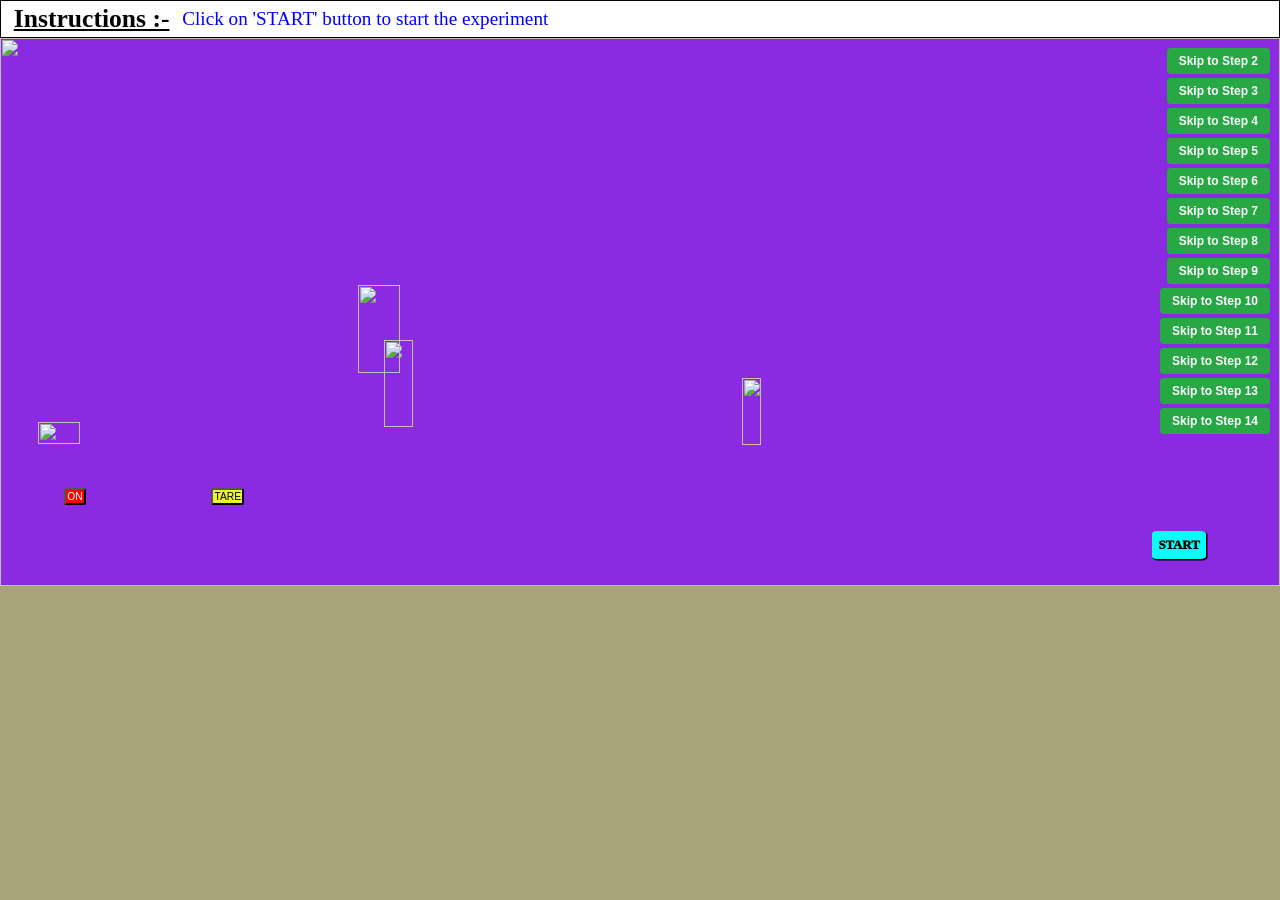
==== experiment/simulation/index.html @ f15d76d9 "Add files via upload" ====
<!DOCTYPE html>
<html lang="en">
<head>
    <meta charset="UTF-8">
    <meta name="viewport" content="width=device-width, initial-scale=1.0">
    <title>Quality Testing of Butter Oil (Ghee)</title>
    <link rel="stylesheet" href="css/style.css">
</head>
<body id="body">
  <main class="main">
    <div class="header" id="header">
          <h1 id="ins">Instructions :-</h1>
          <h1 id="text"> Click on 'START' button to start the experiment</h1>
        </div>
        
        
        <div class="footer">
            
          <div id="experiment">
            
            <!-- ------------------------------  BACKGROUNDS  ----------------------- -->
            
            <img id="workingtable" src="images/bg-image.png" alt="">
            

            







            


            









            
            
            





            <div id="stp1">
              <img id="machine" src="images/wheighing-machine.png" alt="">
              <img id="spatula" onclick="spatula1()" src="images/spatula.png" alt="">

              <img class="ghee-drop" id="ghee-drop1" src="images/ghee-drop.png" alt="">
              <img class="ghee-drop" id="ghee-drop2" src="images/ghee-drop.png" alt="">
              <img class="ghee-drop" id="ghee-drop3" src="images/ghee-drop.png" alt="">
              <button id="on" onclick="on1()">ON</button>
              <button id="tare" onclick="tare1()">TARE</button>
              <h3 id="reading">00.00</h3>

              <img id="flask-b" src="images/flask-B.png" alt="">
              <img id="flask-s" onclick="placeFlaskS()" src="images/flask-S.png" alt="">

              <img id="starch" src="images/ghee-bottle copy.png" alt="">
              <img id="cap" onclick="cap1()" src="images/bottle-cap.png" alt="">

            </div>

            <!-- STEP 2 -->
            <div id="stp2" style="visibility: hidden;">
                <img id="flask-s2" src="images/flask-with-sample.png" alt=""> <!-- Flask S with sample from Step 1 -->
                <img id="flask-b2" src="images/flask-B.png" alt=""> <!-- Flask B for Step 2 -->
                
                <img id="glycerol" src="images/glycerol.png" alt="">
                <img id="glycerol-cap" onclick="openGlycerolCap()" src="images/glycerol-cap copy.png" alt="">
                
                <img id="naoh" src="images/naoh-bottle.png" alt="">
                <img id="naoh-cap" onclick="openNaOHCap()" src="images/naoh-cap.png" alt="">
                
                <img id="pipette2" onclick="handlePipetteClick()" src="images/empty-glycerol-pipette.png" alt="">
                <img id="naoh-pipette" onclick="handleNaOHPipetteClick()" src="images/naoh-pipette.png" alt="">

                
                <img class="drop" id="drop-glycerol" src="images/glycerol-new-drop.png" alt="">
                <img class="drop" id="drop-naoh" src="images/drop-light-blue.png" alt="">
            </div>

            <!-- STEP 3 -->
            <div id="stp3" style="visibility: hidden;">
                <img id="flask-s3" onclick="handleFlaskS3Click()" src="images/flask-with-sample.png" alt="">
                <img id="flask-b3" onclick="handleFlaskB3Click()" src="images/flask-b-sample.png" alt="">
                
                <img id="funnel-stand" src="images/funnel-stand.png" alt="">
                <img id="burner" onclick="handleBurnerClick()" src="images/burner-new.png" alt="">
                <img id="stirrer" onclick="handleStirrerClick()" src="images/stirrer.png" alt="">
            </div>

            <!-- STEP 4 -->
            <div id="stp4" style="visibility: hidden;">
                <img id="flask-s4" src="images/flask-saponifiedclear.png" alt="">
                <img id="flask-b4" src="images/flask-b-sample.png" alt="">
                
                <img id="distilled-water4" onclick="handleDistilledWaterClick()" src="images/distilled water (2).png" alt="">
                <img id="measuring-cylinder4" onclick="handleCylinderClick()" src="images/measuring cylinder.png" alt="">
                
                <!-- Drops for Step 4 -->
                <img class="drop-step4" id="drop-distilled-cylinder-1" src="images/drop-light-blue.png" alt="">
                <img class="drop-step4" id="drop-cylinder-flask-s" src="images/drop-light-blue.png" alt="">
                <img class="drop-step4" id="drop-distilled-cylinder-2" src="images/drop-light-blue.png" alt="">
                <img class="drop-step4" id="drop-cylinder-flask-b" src="images/drop-light-blue.png" alt="">
            </div>

            <!-- STEP 5 -->
            <div id="stp5" style="visibility: hidden;">
                <img id="flask-s5" src="images/flasks-after-93ml.png" alt="">
                <img id="flask-b5" src="images/flaskb-after-93ml.png" alt="">
                
                <img id="h2so4-bottle" src="images/h2so4.png" alt="">
                <img id="h2so4-cork" onclick="handleCorkClick()" src="images/h2so4-cork.png" alt="">
                
                <img id="h2so4-pipette" onclick="handleH2SO4PipetteClick()" src="images/h2so4-pipette.png" alt="">
                
                <!-- Drops for Step 5 -->
                <img class="drop-step5" id="drop-h2so4-flask-s" src="images/drop-light-blue.png" alt="">
                <img class="drop-step5" id="drop-h2so4-flask-b" src="images/drop-light-blue.png" alt="">
            </div>

            <!-- STEP 6 -->
            <div id="stp6" style="visibility: hidden;">
                <img id="distillation-apparatus" src="images/distillation-apparatus.png" alt="">
                <img id="burner6" onclick="handleBurnerPlacement()" src="images/burner-new.png" alt="">
            </div>

            <!-- STEP 7 -->
            <div id="stp7" style="visibility: hidden;">
                <img id="distillation-apparatus7" src="images/distillation-apparatus-step7.png" alt="">
                <img id="funnel7" onclick="handleFunnelClick()" src="images/funnel.png" alt="">
                <img id="empty-flask7" onclick="handleFlaskClick()" src="images/empty-110ml-flask.png" alt="">
                <img id="distillate-flask7" src="images/distillate-110ml.png" alt="">
                <img id="burner7" onclick="handleBurner7Click()" src="images/burner-new.png" alt="">
                
                <!-- Drops for Step 7 distillation -->
                <img class="drop-step7" id="drop-distillation" src="images/drop-light-blue.png" alt="">
            </div>

            <!-- STEP 8 -->
            <div id="stp8" style="visibility: hidden;">
                <img id="distillation-apparatus8" src="images/distillation-apparatus-step8.png" alt="">
                <img id="funnel8" onclick="handleFunnel8Click()" src="images/funnel.png" alt="">
                <img id="empty-flask8" onclick="handleFlask8Click()" src="images/empty-110ml-flask.png" alt="">
                <img id="distillate-flask8" src="images/distillate-110ml.png" alt="">
                <img id="burner8" onclick="handleBurner8Click()" src="images/burner-new.png" alt="">
                
                <!-- Drops for Step 8 distillation -->
                <img class="drop-step8" id="drop-distillation8" src="images/drop-light-blue.png" alt="">
            </div>

            <!-- STEP 9 -->
            <div id="stp9" style="visibility: hidden;">
                <!-- Flask S Filtration -->
                <img id="beaker-s9" src="images/beaker2.png" alt="">
                <img id="beaker-s-filtered9" src="images/after-filteration.png" alt="">
                <img id="funnel-s9" onclick="handleFunnelS9Click()" src="images/funnel copy.png" alt="">
                <img id="filter-paper-s9" onclick="handleFilterPaperS9Click()" src="images/filter-paper-step9.png" alt="">
                <img id="distillate-s9" onclick="handleDistillateS9Click()" src="images/distillate-110ml.png" alt="">
                
                <!-- Flask B Filtration -->
                <img id="beaker-b9" src="images/beaker2.png" alt="">
                <img id="beaker-b-filtered9" src="images/after-filteration.png" alt="">
                <img id="funnel-b9" onclick="handleFunnelB9Click()" src="images/funnel copy.png" alt="">
                <img id="filter-paper-b9" onclick="handleFilterPaperB9Click()" src="images/filter-paper-step9.png" alt="">
                <img id="distillate-b9" onclick="handleDistillateB9Click()" src="images/distillate-110ml.png" alt="">
                
                <!-- Drops for filtration -->
                <img class="drop-step9" id="drop-filtration-s" src="images/drop-light-blue.png" alt="">
                <img class="drop-step9" id="drop-filtration-b" src="images/drop-light-blue.png" alt="">
            </div>

            <!-- STEP 10 -->
            <div id="stp10" style="visibility: hidden;">
                <!-- Burette with NaOH -->
                <img id="burette-filled10" src="images/burette-naoh.png" alt="">
                <!-- Burette Solutions Sequence -->
                <img id="burette-sol-1" src="images/burette-naoh-solution1.png" alt="">
                <img id="burette-sol-2" src="images/burette-naoh-solution2.png" alt="">
                <img id="burette-sol-3" src="images/burette-naoh-solution3.png" alt="">
                
                <img id="burette-knob10" onclick="handleBuretteKnobClick()" src="images/Burette-nob.png" alt="">
                
                <!-- Filtrate Flask and Titrated Flask -->
                <img id="filtrate-flask10" onclick="handleFiltrateFlaskClick()" src="images/after-filteration.png" alt="">
                <img id="titrated-flask10" onclick="handleTitratedFlaskClick()" src="images/titrated.png" alt="">
                
                <!-- Phenolphthalein Bottle and Cap -->
                <img id="phenol-bottle10" src="images/phenolphthelein-bottle.png" alt="">
                <img id="phenol-cap10" onclick="handlePhenolCapClick()" src="images/phenolphthelein-cap.png" alt="">
                
                <!-- Drops for titration -->
                <img class="drop-step10" id="drop-titration" src="images/drop-light-blue.png" alt="">
            </div>

            <!-- STEP 11 -->
            <div id="stp11" style="visibility: hidden;">
                <!-- Burette with NaOH -->
                <img id="burette-filled11" src="images/burette-naoh.png" alt="">
                <!-- Burette Solutions Sequence -->
                <img id="burette-sol-1-11" src="images/burette-naoh-solution1.png" alt="">
                <img id="burette-sol-2-11" src="images/burette-naoh-solution2.png" alt="">
                <img id="burette-sol-3-11" src="images/burette-naoh-solution3.png" alt="">
                
                <img id="burette-knob11" onclick="handleBuretteKnob11Click()" src="images/Burette-nob.png" alt="">
                
                <!-- Filtrate Flask (Flask B) and Titrated Flask -->
                <img id="filtrate-flask11" onclick="handleFiltrateFlask11Click()" src="images/after-filteration.png" alt="">
                <img id="titrated-flask11" onclick="handleTitratedFlask11Click()" src="images/titrated.png" alt="">
                
                <!-- Phenolphthalein Bottle and Cap -->
                <img id="phenol-bottle11" src="images/phenolphthelein-bottle.png" alt="">
                <img id="phenol-cap11" onclick="handlePhenolCap11Click()" src="images/phenolphthelein-cap.png" alt="">
                
                <!-- Drops for titration -->
                <img class="drop-step11" id="drop-titration-11" src="images/drop-light-blue.png" alt="">
            </div>


            <!-- STEP 12 -->
            <div id="stp12" style="visibility: hidden;">
                <!-- Ethanol Washing Setup -->
                <img id="ethanol-cylinder12" onclick="handleEthanolClick12()" src="images/ethanol-50ml.png" alt="">
                <img id="empty-cylinder12" src="images/measuring cylinder.png" alt="">
                <img id="residue-flask12" src="images/empty-110ml-flask.png" alt=""> <!-- Flask S residue -->
                <img id="filled-flask12" onclick="handleFilledFlask12Click()" src="images/filled-flask.png" alt=""> <!-- Flask S after washing -->
                
                <!-- Transfer to Beaker -->
                <img id="beaker12" src="images/beaker2.png" alt="">
                
                <!-- Burette with NaOH -->
                <img id="burette12" src="images/burette-naoh.png" alt="">
                <!-- Burette Solutions Sequence -->
                <img id="burette-sol-1-12" src="images/burette-naoh-solution1.png" alt="">
                <img id="burette-sol-2-12" src="images/burette-naoh-solution2.png" alt="">
                <img id="burette-sol-3-12" src="images/burette-naoh-solution3.png" alt="">
                
                <img id="burette-knob12" onclick="handleBuretteKnob12Click()" src="images/Burette-nob.png" alt="">
                
                <!-- Filtrate Flask -->
                <img id="filtrate-flask12" onclick="handleFiltrateFlask12Click()" src="images/conical-flask -50ml filled.png" alt="">
                <img id="titrated-flask12" src="images/conical-flask - titrated (2).png" alt=""> <!-- Pink endpoint -->
                
                <!-- Drops -->
             <img class="drop-step12" id="drop-titration-12" src="images/drop-light-blue.png" alt="">
                 
                <!-- Phenolphthalein Indicator -->
                <img id="phenol-bottle12" src="images/phenolphthelein-bottle.png" alt="">
                <img id="phenol-cap12" onclick="handlePhenolCap12Click()" src="images/phenolphthelein-cap.png" alt="">
            </div>

            <!-- STEP 13 -->
            <div id="stp13" style="visibility: hidden;">
                <!-- Ethanol Washing Setup -->
                <img id="ethanol-cylinder13" onclick="handleEthanolClick13()" src="images/ethanol-50ml.png" alt="">
                <img id="empty-cylinder13" src="images/measuring cylinder.png" alt="">
                <img id="residue-flask13" src="images/empty-110ml-flask.png" alt=""> <!-- Flask B residue -->
                <img id="filled-flask13" onclick="handleFilledFlask13Click()" src="images/filled-flask.png" alt=""> <!-- Flask B after washing -->
                
                <!-- Transfer to Beaker -->
                <img id="beaker13" src="images/beaker2.png" alt="">
                
                <!-- Burette with NaOH -->
                <img id="burette13" src="images/burette-naoh.png" alt="">
                <!-- Burette Solutions Sequence -->
                <img id="burette-sol-1-13" src="images/burette-naoh-solution1.png" alt="">
                <img id="burette-sol-2-13" src="images/burette-naoh-solution2.png" alt="">
                <img id="burette-sol-3-13" src="images/burette-naoh-solution3.png" alt="">
                
                <img id="burette-knob13" onclick="handleBuretteKnob13Click()" src="images/Burette-nob.png" alt="">
                
                <!-- Filtrate Flask -->
                <img id="filtrate-flask13" onclick="handleFiltrateFlask13Click()" src="images/conical-flask -50ml filled.png" alt="">
                <img id="titrated-flask13" src="images/conical-flask - titrated (2).png" alt=""> <!-- Pink endpoint -->
                
                <!-- Drops -->
                 <img class="drop-step13" id="drop-titration-13" src="images/drop-light-blue.png" alt="">

                <!-- Phenolphthalein Indicator (Step 13) -->
                <img id="phenol-bottle13" src="images/phenolphthelein-bottle.png" alt="">
                <img id="phenol-cap13" onclick="handlePhenolCap13Click()" src="images/phenolphthelein-cap.png" alt="">
            </div>



            <div id="expon">
              <h3 id="titletext">  Quality Testing <br> of <br> <i> Butter Oil (Ghee) </i> </h3>
            </div>
               
            <button id="start" onclick="start()" >START</button>
            <button id="skipToStep2" onclick="skipToStep2()" style="position: absolute; top: 10px; right: 10px; padding: 6px 12px; background-color: #28a745; color: white; border: none; border-radius: 4px; cursor: pointer; font-size: 12px; font-weight: bold; z-index: 1000;">Skip to Step 2</button>
            <button id="skipToStep3" onclick="skipToStep3()" style="position: absolute; top: 40px; right: 10px; padding: 6px 12px; background-color: #28a745; color: white; border: none; border-radius: 4px; cursor: pointer; font-size: 12px; font-weight: bold; z-index: 1000;">Skip to Step 3</button>
            <button id="skipToStep4" onclick="skipToStep4()" style="position: absolute; top: 70px; right: 10px; padding: 6px 12px; background-color: #28a745; color: white; border: none; border-radius: 4px; cursor: pointer; font-size: 12px; font-weight: bold; z-index: 1000;">Skip to Step 4</button>
            <button id="skipToStep5" onclick="skipToStep5()" style="position: absolute; top: 100px; right: 10px; padding: 6px 12px; background-color: #28a745; color: white; border: none; border-radius: 4px; cursor: pointer; font-size: 12px; font-weight: bold; z-index: 1000;">Skip to Step 5</button>
            <button id="skipToStep6" onclick="skipToStep6()" style="position: absolute; top: 130px; right: 10px; padding: 6px 12px; background-color: #28a745; color: white; border: none; border-radius: 4px; cursor: pointer; font-size: 12px; font-weight: bold; z-index: 1000;">Skip to Step 6</button>
            <button id="skipToStep7" onclick="skipToStep7()" style="position: absolute; top: 160px; right: 10px; padding: 6px 12px; background-color: #28a745; color: white; border: none; border-radius: 4px; cursor: pointer; font-size: 12px; font-weight: bold; z-index: 1000;">Skip to Step 7</button>
            <button id="skipToStep8" onclick="skipToStep8()" style="position: absolute; top: 190px; right: 10px; padding: 6px 12px; background-color: #28a745; color: white; border: none; border-radius: 4px; cursor: pointer; font-size: 12px; font-weight: bold; z-index: 1000;">Skip to Step 8</button>
            <button id="skipToStep9" onclick="skipToStep9()" style="position: absolute; top: 220px; right: 10px; padding: 6px 12px; background-color: #28a745; color: white; border: none; border-radius: 4px; cursor: pointer; font-size: 12px; font-weight: bold; z-index: 1000;">Skip to Step 9</button>
            <button id="skipToStep10" onclick="skipToStep10()" style="position: absolute; top: 250px; right: 10px; padding: 6px 12px; background-color: #28a745; color: white; border: none; border-radius: 4px; cursor: pointer; font-size: 12px; font-weight: bold; z-index: 1000;">Skip to Step 10</button>
            <button id="skipToStep11" onclick="skipToStep11()" style="position: absolute; top: 280px; right: 10px; padding: 6px 12px; background-color: #28a745; color: white; border: none; border-radius: 4px; cursor: pointer; font-size: 12px; font-weight: bold; z-index: 1000;">Skip to Step 11</button>
            <button id="skipToStep12" onclick="skipToStep12()" style="position: absolute; top: 310px; right: 10px; padding: 6px 12px; background-color: #28a745; color: white; border: none; border-radius: 4px; cursor: pointer; font-size: 12px; font-weight: bold; z-index: 1000;">Skip to Step 12</button>
            <button id="skipToStep13" onclick="skipToStep13()" style="position: absolute; top: 340px; right: 10px; padding: 6px 12px; background-color: #28a745; color: white; border: none; border-radius: 4px; cursor: pointer; font-size: 12px; font-weight: bold; z-index: 1000;">Skip to Step 13</button>
            <button id="skipToStep14" onclick="window.location.href='step14.html'" style="position: absolute; top: 370px; right: 10px; padding: 6px 12px; background-color: #28a745; color: white; border: none; border-radius: 4px; cursor: pointer; font-size: 12px; font-weight: bold; z-index: 1000;">Skip to Step 14</button>
            <button id="backToStep1" onclick="backToStep1()" style="position: absolute; top: 10px; right: 130px; padding: 6px 12px; background-color: #28a745; color: white; border: none; border-radius: 4px; cursor: pointer; font-size: 12px; font-weight: bold; z-index: 1000; display: none;">Back to Step 1</button>
          </div>
        </div>

        
    </main>
    <script src="script/project.js"></script>
    <script src="script/step1.js"></script>
    <script src="script/step2.js"></script>
    <script src="script/step3.js"></script>
    <script src="script/step4.js"></script>
    <script src="script/step5.js"></script>
    <script src="script/step6.js"></script>
    <script src="script/step7.js"></script>
    <script src="script/step8.js"></script>
    <script src="script/step9.js"></script>
    <script src="script/step10.js"></script>
    <script src="script/step11.js"></script>
    <script src="script/step12.js"></script>
    <script src="script/step13.js"></script>

</body>
</html>
---- experiment/simulation/css/style.css ----
/* Mobile devices (landscape only) */
@media only screen and (max-width: 480px) and (orientation: landscape) {
    /* styles here */


}


@font-face {
    font-family: digital;
    src:url('../fonts/digital-7-webfont.woff2') format('woff2'),
        url('../fonts/digital-7-webfont.woff') format('woff'),
        url("../fonts/digital-7.ttf") format('truetype');
  } 




*{
    margin: 0;
    padding: 0;
    box-sizing: border-box;
}
body{
    height: 100%;
    width: 100%;
    display: block;
    position: relative;
    background-color: rgb(170, 165, 121);
    overflow: hidden;
}

.main{
    height: 45.8vmax;
    width: 100vmax;
    background-color: red;
    position: relative;
}

.header{
    border: 1px solid black;
    background-color: #FFFFFF;
    height: 3vmax;
    width: 100vmax; 
    position: absolute;
    display: flex;
    justify-content:first baseline;
    align-items: center;
}

#ins{
    font-size: 2vw;
    text-align: center;
    font-weight: bold;
    text-decoration: underline;
    padding: 1%;
}

#text{
    font-size: 1.5vw;
    font-weight: 100;
    color: blue;
}

.footer{
    position: absolute;
    align-items: center;
    top: 3vmax;
    height: 42.8vmax;
    width: 100%;
    background-color: rgb(226, 239, 33);
}

#experiment{
    height: 100%;
    width: 100%;
    position: relative;
    background-color: blueviolet;
}

#start{
    position:absolute;
    border-radius: 10%;
    padding: 0.5%;
    font-size: 1vw;
    left: 90%;
    top: 90%;
    border: none;
    background-color: rgb(6, 255, 247);
    box-shadow: 1px 1px 0px 0.5px;
    font-weight: 1000;
    font-family: 'Times New Roman', Times, serif;
    animation: vibrate;
    animation-duration: 2s;
    animation-iteration-count: infinite;
}

#start:active{
    scale: 0.9;
    transition: all ease 0.2s;
}

/* ******************************************       Equipments   ************************************** */

#startinglab{
    position: absolute;
    height:100%;
    width: 100%;
    visibility: visible;    

}

#workingtable{
    height: 100%;
    width: 100%;
    position: absolute;
    visibility: visible;

}


/* ********************************************************************   all elements   ********************************************************************** */


#expon{
    position: absolute;
    height: 100%;
    width: 100%;
    background: linear-gradient(135deg, #667eea 0%, #764ba2 100%);
    transition: all;
    transition-duration: 1s;
    opacity: 0%;
    display: flex;
    flex-direction: column;
    justify-content: center;
    align-items: center;
}

#titletext{
    position: relative;
    font-size: 0.01vw;
    text-align: center;
    font-weight: 1000;
    transition: all;
    transition-duration: 2s;
    opacity: 0%;
    color: white;
    text-shadow: 2px 2px 4px rgba(0,0,0,0.5);
    padding: 20px;
    border-radius: 15px;
    background: rgba(255,255,255,0.1);
    backdrop-filter: blur(10px);
    border: 1px solid rgba(255,255,255,0.2);
    box-shadow: 0 8px 32px rgba(0,0,0,0.1);
}   

#mcylinder{
    position: absolute;
    height: 30%;
    width: 5%;
    bottom: 10%;
    left: 8%;
    transition: all;
    transition-duration: 1s;
}

#msolution{
    position: absolute;
    height: 0%;
    width: 2.78%;
    bottom: 11%;
    left: 9.1%;
    transition: all;
    transition-duration: 1s;
}

#ms{
    position: absolute;
    height: 31%;
    width: 0.3%;
    bottom: 14%;
    left: 10.7%;
    transition: all;
    visibility: hidden;
}


#distilled{
    position: absolute;
    height: 30%;
    width: 10%;
    top: 60%;
    left: 25%;
    transition: all;
    transition-duration: 1s;


}

#dwatersol{
    position: absolute;
    height: 21.8%;
    width: 6.5%;
    bottom: 10.2%;
    left: 28.5%;
    transition: all;
    transition-duration: 1s;
}

#sulphuric{
    position: absolute;
    height: 27%;
    width: 6.5%;
    top: 63%;
    left: 18%;
    transition: all;
    transition-duration: 1s;
}

#sulphuricsol{
    position: absolute;
    height: 17%;
    width: 6.3%;
    bottom: 10%;
    left: 18.1%;
    transition: all;
    transition-duration: 1s;
}

#sulcap{
    position: absolute;
    height: 15%;
    width: 7%;
    top: 57.2%;
    left: 17.7%;
    transition: all;
    transition-duration: 1s;
}

#pipette{
    position: absolute;
    height: 40%;
    width: 3.5%;
    top: 72%;
    left: 18.1%;
    rotate: -90deg;
    transition: all;
    transition-duration: 1s;

}

#pipettesol{
    position: absolute;
    height: 0%;
    width: 0.84%;
    bottom: 13%;
    left: 20.85%;
    transition: all;
    transition-duration: 1s;
}

#machine{
    position: absolute;
    height: 20%;
    width: 18%;
    top: 70%;
    left: 3%;
    transition: all;
    transition-duration: 1s;
}

#on{
    position: absolute;
    top: 82%;
    left: 5%;
    color: white;
    padding: 0.1%;
    background-color: red;
    border-radius: 10%;
    font-size: 0.8vw;
    transition: all;
    transition-duration: 1s;

}

#on:active{
    scale: 0.9;
}

#tare{
    position: absolute;
    top: 82%;
    left: 16.5%;
    color: rgb(0, 0, 0);
    padding: 0.1%;
    background-color: rgb(238, 245, 42);
    border-radius: 10%;
    font-size: 0.8vw;
    transition: all;
    transition-duration: 1s;

}

#tare:active{
    scale: 0.9;
}


#reading{
    position: absolute;
    top: 79.5%;
    right: 85.53%;
    font-family: digital;
    font-weight: 300;
    color: rgb(138, 234, 3);
    font-size: 2.3vw;
    transition: all;
    transition-duration: 1s;
    opacity: 0%;
    
}




#spatula{
    position: absolute;
    height: 20%;
    top: 83%;
    left: 15%;
    rotate: 30deg;
    transition: all;
    transition-duration: 1s;
}



.ghee-drop{
    position: absolute;
    height: 20%;
    width: 5%;
    top: 50%;
    left: 10%;
    opacity: 0%;
    visibility: hidden;
    transition: all;
    transition-duration: 0.9s;
}



#flask-b {
    position: absolute;
    height: 35%;
    width: 12;
    top: 62%;
    left: 70%;
    transition: all 1s;
}

#flask-s {
    position: absolute;
    height: 35%;
    width: 12%;
    top: 62%;
    left: 58%;
    transition: all 1s;
    cursor: pointer;
}

/* Hide porcelain dish in step 2 and beyond */
#stp2 #porcelaindish-empty,
#stp2 #porcelaindish-filled,
#stp3 #porcelaindish-empty,
#stp3 #porcelaindish-filled,
#stp4 #porcelaindish-empty,
#stp4 #porcelaindish-filled,
#stp5 #porcelaindish-empty,
#stp5 #porcelaindish-filled {
    visibility: hidden !important;
    display: none !important;
}

/* Audio control styles */
.audio-indicator {
    position: fixed;
    top: 10px;
    right: 10px;
    background: rgba(0,0,0,0.7);
    color: white;
    padding: 5px 10px;
    border-radius: 5px;
    font-size: 12px;
    z-index: 1000;
    display: none;
}

.audio-indicator.playing {
    display: block;
}

/* Audio Controller */
.audio-controller {
    position: fixed;
    top: 8px;
    right: 8px;
    display: flex;
    gap: 1px;
    z-index: 1000;
    background: rgba(0,0,0,0.8);
    padding: 2px;
    border-radius: 4px;
}

.audio-btn {
    width: 24px;
    height: 24px;
    border: none;
    background: #444;
    color: white;
    border-radius: 3px;
    cursor: pointer;
    font-size: 10px;
    display: flex;
    align-items: center;
    justify-content: center;
    transition: all 0.15s ease;
}

.audio-btn:hover {
    background: #666;
}

.audio-btn:active {
    transform: scale(0.9);
}

.audio-btn.playing {
    background: #28a745;
}


#starch{
    position: absolute;
    height: 40%;
    width: 15%;
    top: 55%;
    left: 30%;
    transition: all;
    transition-duration: 1s;
}

#cap{
    position: absolute;
    height: 40%;
    width: 18%;
    top: 45%;
    left: 28%;
    transition: all;
    transition-duration: 1s;
}

/* *****************************************************************   STEP 1   *********************************************** */

#stp1{
    position: absolute;
    height: 100%;
    width: 100%;
    overflow: hidden;


}

/* *******************************************************************   STEP 2   ************************************************* */

#stp2{
    position: absolute;
    height: 100%;
    width: 100%;
    overflow: hidden;
    visibility: hidden;
}

/* ******************************************************************   STEP 3   ******************************************************** */

#stp3{
    position: absolute;
    height: 100%;
    width: 100%;
    overflow: hidden;
    visibility: hidden;
}

#bnob{
    position: absolute;
    height: 7.8%;
    width: 0.65%;
    top: 54.5%;
    left: 14.43%;
    transition: all;
    transition-duration: 1s;
}

#eburette{
    position: absolute;
    height: 85%;
    left: 5%;
    top: 10%;
    transition: all;
    transition-duration: 1s;
}

#fburette{
    position: absolute;
    height: 85%;
    left: 5%;
    top: 10%;
    opacity: 0%;
    transition: all;
    transition-duration: 1s;
}

#bsol{
    position: absolute;
    width: 1.3%;
    left: 12.85%;
    bottom: 48.9%;
    height: 0%;
    transition: all;
    transition-duration: 2s;
}

#funnel{
    position: absolute;
    height: 15%;
    width: 5%;
    top: 80%;
    left: 60%;
    rotate: 65deg;
    transition: all;
    transition-duration: 1s;
}

#pb{
    position: absolute;
    height: 25%;
    top: 65%;
    left: 50%;
    transition: all;
    transition-duration: 1s;

}

#pc{
    position: absolute;
    height: 28.5%;
    top: 57.2%;
    left: 51.05%;
    transition: all;
    transition-duration: 1s;

}

#naohhalf{
    position: absolute;
    height: 35%;
    left: 80%;
    top: 55%;
    opacity: 0%;
    transition: all;
    transition-duration: 1s;
}

#naoh{
    position: absolute;
    height: 35%;
    left: 80%;
    top: 55%;
    transition: all;
    transition-duration: 1s;
}

#drop{
    position: absolute;
    height: 3%;
    top: 54%;
    left: 73.5%;
    transition: all;
    transition-duration: 0.5s;
    opacity: 0%;
}

#titration{
    position: absolute;
    height: 10%;
    width: 2.5%;
    top: 54%;
    left: 13%;
}

/* ************************************************************    STEP 4   ************************************************* */

#stp4{
    position: absolute;
    height: 100%;
    width: 100%;
    visibility: hidden;
    
}

#stp4sol{
    position: absolute;
    height: 100%;
    width: 100%;
    visibility: hidden;
}

#v500{
    position: absolute;
    height: 50%;
    width: 12%;
    top: 40%;
    left: 40%;
    transition: all;
    transition-duration: 1s;
}

#tfsol{
    position: absolute;
    right: 52%;
    width: 0.8%;
    top: 32.5%;
    height: 10%;
    rotate: 40deg;
    transition: all;
    transition-duration: 0.3s;
    opacity: 0%;
}

#fsol{
    position: absolute;
    left: 45.6%;
    width: 0.8%;
    top: 42%;
    height: 0%;
    transition: all;
    transition-duration: 1s;


}

#vsol500{
    position: absolute;
    opacity: 0%;
    width: 12%;
    bottom: 10%;
    left: 40%;
    height: 32%;
    transition: all;
    transition-duration: 1s;
}

#vsol50{
    position: absolute;
    bottom: 10%;
    height: 0%;
    left: 45.2%;
    transition: all;
    transition-duration: 1s;

}

#distilled2{
    position: absolute;
    height: 30%;
    width: 10%;
    top: 60%;
    left: 25%;
    transition: all;
    transition-duration: 1s;


}

#dwatersol2{
    position: absolute;
    height: 21.8%;
    width: 6.5%;
    bottom: 10.2%;
    left: 25.1%;
    transition: all;
    transition-duration: 1s;
}

#ms2{
    position: absolute;
    height: 0%;
    width: 0.3%;
    top: 35%;
    left: 45.6%;
    transition: all;
    transition-duration: 0.2s;
}

#fsol2{
    position: absolute;
    left: 45.6%;
    width: 0.8%;
    top: 41%;
    height: 0%;
    transition: all;
    transition-duration: 0.3s;


}


#funnel2{
    position: absolute;
    height: 15%;
    width: 5%;
    top: 80%;
    left: 60%;
    rotate: 65deg;
    transition: all;
    transition-duration: 1s;
}

/* ***********************************************************   STEP 5   **************************************************** */

#stp5{
    position: absolute;
    height: 100%;
    width: 100%;
    visibility: hidden;
}

#distilled3{
    position: absolute;
    height: 40%;
    width: 13%;
    top: 50%;
    left: 25%;
    transition: all;
    transition-duration: 1s;


}

#dwatersol3{
    position: absolute;
    height: 30.8%;
    width: 8.5%;
    bottom: 10.2%;
    left: 25.1%;
    transition: all;
    transition-duration: 1s;
}

#v100{
    position: absolute;
    height: 40%;
    width: 10%;
    bottom: 10%;
    left: 40%;
    transition: all;
    transition-duration: 1s;
}

#mcyl50{
    position: absolute;
    height: 40%;
    bottom: 12%;
    left: 58%;
    transition: all;
    transition-duration: 1s;

}

#msol50{
    position: absolute;
    height: 0;
    width: 3.5%;
    left: 59.4%;
    bottom: 13.4%;
    transition: all;
    transition-duration: 1s;
}

#vsol475{
    position: absolute;
    opacity: 0%;
    width: 12%;
    bottom: 10%;
    left: 70%;
    height: 24%;
    transition: all;
    transition-duration: 1s;
}

#funnel3{
    position: absolute;
    height: 15%;
    width: 5%;
    top: 80%;
    left: 60%;
    rotate: 65deg;
    transition: all;
    transition-duration: 1s;
}

#vsol25{
    position: absolute;
    bottom: 10%;
    height: 0%;
    left: 45%;
    transition: all;
    transition-duration: 1s;

}

#vsol100{
    position: absolute;
    opacity: 0%;
    width: 10%;
    bottom: 10%;
    left: 40%;
    height: 25.5%;
    transition: all;
    transition-duration: 1s;
}

/* ********************************************************    STEP 6   ******************************************************* */

#stp6{
    position: absolute;
    height: 100%;
    width: 100%;
    visibility: hidden;
}

/* Step 6 - Distillation Apparatus Setup */
/* Distillation apparatus - positioned on EXTREME RIGHT, VISIBLE from start */
#distillation-apparatus {
    position: absolute;
    height: 70%;
    width: 30%;
    top: 20%;
    left: 65%;        /* Extreme right position */
    opacity: 1;       /* Visible from start */
    transition: all 1.5s ease-in-out;
}

/* Burner - positioned in CENTER of table initially */
#burner6 {
    position: absolute;
    height: 20%;
    width: 12%;
    top: 75%;
    left: 44%;        /* Center position */
    cursor: pointer;
    transition: all 1s ease-in-out;
}

#burner6:hover {
    transform: scale(1.05);
    filter: brightness(1.1);
}

@keyframes dropFall {
    0% {
        transform: translateY(0);
    }
    100% {
        transform: translateY(250px);
    }
}

/* Drop fall animation with fade for Step 10 - fades as it reaches flask */
@keyframes dropFallFade {
    0% {
        transform: translateY(0);
        opacity: 1;
    }
    60% {
        opacity: 1;
    }
    100% {
        transform: translateY(100px);
        opacity: 0;
    }
}

/* ********************************************************    STEP 7   ******************************************************* */

#stp7{
    position: absolute;
    height: 100%;
    width: 100%;
    visibility: hidden;
}

/* Step 7 - Distillation Process */
#distillation-apparatus7 {
    position: absolute;
    height: 90%;
    width: 50%;
    top: 5%;
    left: 20%;
    transition: all 1s ease-in-out;
}

#funnel7 {
    position: absolute;
    height: 15%;
    width: 10%;
    top: 40%;
    left: 75%;
    cursor: pointer;
    transition: all 1s ease-in-out;
    z-index: 10;
}

#funnel7:hover {
    transform: scale(1.05);
    filter: brightness(1.1);
}

#empty-flask7 {
    position: absolute;
    height: 30%;
    width: 12%;
    top: 60%;
    left: 73%;
    cursor: default;
    transition: all 1s ease-in-out;
    z-index: 5;
}

#empty-flask7:hover {
    transform: scale(1.02);
}

#distillate-flask7 {
    position: absolute;
    height: 30%;
    width: 12%;
    top: 60%;
    left: 73%;
    opacity: 0;
    display: none;
    transition: opacity 0.3s ease-in-out;
    z-index: 6;
}

#burner7 {
    position: absolute;
    height: 22%;
    width: 12%;
    top: 70%;
    left: 5%;
    cursor: default;
    transition: all 1s ease-in-out;
}

#burner7:hover {
    transform: scale(1.05);
    filter: brightness(1.1);
}

/* Drop animation for Step 7 */
.drop-step7 {
    position: absolute;
    display: none;
    width: 1%;
    height: 2.5%;
    z-index: 100;
}

/* ********************************************************    STEP 8   ******************************************************* */

#stp8{
    position: absolute;
    height: 100%;
    width: 100%;
    visibility: hidden;
}

/* Step 8 - Distillation Process for Flask B */
#distillation-apparatus8 {
    position: absolute;
    height: 90%;
    width: 50%;
    top: 5%;
    left: 20%;
    transition: all 1s ease-in-out;
}

#funnel8 {
    position: absolute;
    height: 15%;
    width: 10%;
    top: 40%;
    left: 75%;
    cursor: pointer;
    transition: all 1s ease-in-out;
    z-index: 10;
}

#funnel8:hover {
    transform: scale(1.05);
    filter: brightness(1.1);
}

#empty-flask8 {
    position: absolute;
    height: 30%;
    width: 12%;
    top: 60%;
    left: 73%;
    cursor: default;
    transition: all 1s ease-in-out;
    z-index: 5;
}

#empty-flask8:hover {
    transform: scale(1.02);
}

#distillate-flask8 {
    position: absolute;
    height: 30%;
    width: 12%;
    top: 60%;
    left: 73%;
    opacity: 0;
    display: none;
    transition: opacity 0.3s ease-in-out;
    z-index: 6;
}

#burner8 {
    position: absolute;
    height: 22%;
    width: 12%;
    top: 70%;
    left: 5%;
    cursor: default;
    transition: all 1s ease-in-out;
}

#burner8:hover {
    transform: scale(1.05);
    filter: brightness(1.1);
}

/* Drop animation for Step 8 */
.drop-step8 {
    position: absolute;
    display: none;
    width: 1%;
    height: 2.5%;
    z-index: 100;
}

/* ********************************************************    STEP 9   ******************************************************* */

#stp9{
    position: absolute;
    height: 100%;
    width: 100%;
    visibility: hidden;
}

/* Step 9 - Filtration Process */
/* Flask S Filtration Elements */
#beaker-s9 {
    position: absolute;
    height: 35%;
    width: 15%;
    top: 50%;
    left: 40%;
    transition: all 1s ease-in-out;
    z-index: 5;
}

#beaker-s-filtered9 {
    position: absolute;
    height: 35%;
    width: 15%;
    top: 50%;
    left: 40%;
    opacity: 0;
    display: none;
    transition: opacity 0.3s ease-in-out;
    z-index: 6;
}

#funnel-s9 {
    position: absolute;
    height: 20%;
    width: 10%;
    top: 55%;
    left: 60%;
    cursor: pointer;
    transition: all 1s ease-in-out;
    z-index: 10;
}

#funnel-s9:hover {
    transform: scale(1.05);
    filter: brightness(1.1);
}

#filter-paper-s9 {
    position: absolute;
    height: 15%;
    width: 8%;
    top: 60%;
    left: 72%;
    cursor: default;
    transition: all 1s ease-in-out;
    z-index: 11;
}

#filter-paper-s9:hover {
    transform: scale(1.02);
}

#distillate-s9 {
    position: absolute;
    height: 30%;
    width: 12%;
    top: 55%;
    left: 20%;
    cursor: default;
    transition: all 1.5s ease-in-out;
    z-index: 12;
}

#distillate-s9:hover {
    transform: scale(1.02);
}

/* Flask B Filtration Elements */
#beaker-b9 {
    position: absolute;
    height: 35%;
    width: 15%;
    top: 50%;
    left: 40%;
    display: none;
    transition: all 1s ease-in-out;
    z-index: 5;
}

#beaker-b-filtered9 {
    position: absolute;
    height: 35%;
    width: 15%;
    top: 50%;
    left: 40%;
    opacity: 0;
    display: none;
    transition: opacity 0.3s ease-in-out;
    z-index: 6;
}

#funnel-b9 {
    position: absolute;
    height: 20%;
    width: 10%;
    top: 55%;
    left: 60%;
    cursor: pointer;
    display: none;
    transition: all 1s ease-in-out;
    z-index: 10;
}

#funnel-b9:hover {
    transform: scale(1.05);
    filter: brightness(1.1);
}

#filter-paper-b9 {
    position: absolute;
    height: 15%;
    width: 8%;
    top: 60%;
    left: 72%;
    cursor: default;
    display: none;
    transition: all 1s ease-in-out;
    z-index: 11;
}

#filter-paper-b9:hover {
    transform: scale(1.02);
}

#distillate-b9 {
    position: absolute;
    height: 30%;
    width: 12%;
    top: 55%;
    left: 20%;
    cursor: default;
    display: none;
    transition: all 1.5s ease-in-out;
    z-index: 12;
}

#distillate-b9:hover {
    transform: scale(1.02);
}

/* Drop animation for Step 9 */
.drop-step9 {
    position: absolute;
    display: none;
    width: 1%;
    height: 2.5%;
    z-index: 100;
}

/* ********************************************************    STEP 10   ******************************************************* */

#stp10{
    position: absolute;
    height: 100%;
    width: 100%;
    visibility: hidden;
}

/* Step 10 - Titration Process */
/* Burette with NaOH */
#burette-filled10 {
    position: absolute;
    height: 60%;
    width: 10%;
    top: 15%;
    left: 15%;
    z-index: 3;
}

#burette-knob10 {
    position: absolute;
    height: 3%;
    width: 3%;
    top: 70%;
    left: 14%;
    cursor: default;
    z-index: 5;
    transition: transform 0.3s ease-in-out;
}

#burette-knob10:hover {
    transform: scale(1.1);
}

/* Filtrate and Titrated Flasks */
#filtrate-flask10 {
    position: absolute;
    height: 35%;
    width: 15%;
    top: 55%;
    left: 45%;
    z-index: 4;
    transition: all 1.5s ease-in-out;
}

#titrated-flask10 {
    position: absolute;
    height: 35%;
    width: 15%;
    top: 55%;
    left: 45%;
    opacity: 0;
    display: none;
    z-index: 4;
    transition: opacity 0.3s ease-in-out;
}

/* Phenolphthalein Bottle and Cap */
#phenol-bottle10 {
    position: absolute;
    height: 25%;
    width: 10%;
    top: 60%;
    left: 75%;
    z-index: 2;
}

#phenol-cap10 {
    position: absolute;
    height: 8%;
    width: 8%;
    top: 58%;
    left: 76%;
    cursor: pointer;
    z-index: 10;
    transition: all 1s ease-in-out;
}

#phenol-cap10:hover {
    transform: scale(1.05);
    filter: brightness(1.1);
}

/* Drop animation for Step 10 */
.drop-step10 {
    position: absolute;
    display: none;
    width: 1%;
    height: 2.5%;
    z-index: 100;
}

.drop-step11 {
    position: absolute;
    display: none;
    width: 1%;
    height: 2.5%;
    z-index: 100;
}

/* ********************************************************    STEP 11   ******************************************************* */

#stp11 {
    position: absolute;
    height: 100%;
    width: 100%;
    visibility: hidden;
}

/* Step 11 - Titration Process (Flask B) */
/* Burette with NaOH */
#burette-filled11 {
    position: absolute;
    height: 60%;
    width: 10%;
    top: 15%;
    left: 15%;
    z-index: 3;
}

#burette-knob11 {
    position: absolute;
    height: 3%;
    width: 3%;
    top: 70%;
    left: 14%;
    cursor: default;
    z-index: 5;
    transition: transform 0.3s ease-in-out;
}

#burette-knob11:hover {
    transform: scale(1.1);
}

/* Filtrate and Titrated Flasks */
#filtrate-flask11 {
    position: absolute;
    height: 35%;
    width: 15%;
    top: 55%;
    left: 45%;
    z-index: 4;
    transition: all 1.5s ease-in-out;
}

#titrated-flask11 {
    position: absolute;
    height: 35%;
    width: 15%;
    top: 55%;
    left: 45%;
    opacity: 0;
    display: none;
    z-index: 4;
    transition: opacity 0.3s ease-in-out;
}

/* Phenolphthalein Bottle and Cap */
#phenol-bottle11 {
    position: absolute;
    height: 25%;
    width: 10%;
    top: 60%;
    left: 75%;
    z-index: 2;
}

#phenol-cap11 {
    position: absolute;
    height: 8%;
    width: 8%;
    top: 58%;
    left: 76%;
    cursor: pointer;
    z-index: 10;
    transition: all 1s ease-in-out;
}

#phenol-cap11:hover {
    transform: scale(1.05);
    filter: brightness(1.1);
}

#fmsol1{
    position: absolute;
    left: 7.1%;
    width: 13.38%;
    height: 28.1%;
    bottom: 18%;
    transition: all;
    transition-duration: 1s;
}

#fbsol1{
    position: absolute;
    left: 7.05%;
    bottom: 10%;
    width: 13.5%;
    height: 9%;
    transition: all;
    transition-duration: 1s;
}

#fcapa{
    position: absolute;
    height: 5%;
    left: 10.5%;
    top: 38%;
    width: 6.6%;
    transition: all;
    transition-duration: 1s;
}

#fehlingB{
    position: absolute;
    height: 50%;
    top: 40%;
    left: 27%;
    transition: all;
    transition-duration: 1s;
}

#fusol2{
    position: absolute;
    left: 27.05%;
    height: 4.7%;
    width: 13.5%;
    bottom: 45.9%;
    transition: all;
    transition-duration: 1s;
}

#fmsol2{
    position: absolute;
    left: 27.1%;
    width: 13.38%;
    height: 28.1%;
    bottom: 18%;
    transition: all;
    transition-duration: 1s;
}

#fbsol2{
    position: absolute;
    left: 27.05%;
    bottom: 10%;
    width: 13.5%;
    height: 9%;
    transition: all;
    transition-duration: 1s;
}

#fcapb{
    position: absolute;
    height: 5%;
    left: 30.5%;
    top: 38%;
    width: 6.6%;
    transition: all;
    transition-duration: 1s;
}

#mcyl10{
    position: absolute;
    height: 40%;
    top: 50%;
    left: 65%;
    transition: all;
    transition-duration: 1s;
}

#cflask100{
    position: absolute;
    height: 40%;
    top: 50%;
    left: 80%;
    transition: all;
    transition-duration: 1s;

}

#msol10{
    position: absolute;
    height: 0%;
    left: 66.4%;
    width: 3.59%;
    bottom: 11.33%;
    transition: all;
    transition-duration: 1s;
}

#pipette2{
    position: absolute;
    height: 40%;
    width: 5%;
    top: 72%;
    left: 63.1%;
    rotate: -85deg;
    transition: all;
    transition-duration: 1s;

}

#pipettesol50{
    position: absolute;
    height: 0%;
    width: 0.8%;
    bottom: 40%;
    left: 13.4%;
    transition: all;
    transition-duration: 1s;
}

#ms3{
    position: absolute;
    height: 0%;
    width: 0.3%;
    top: 60%;
    left: 68.1%;
    transition: all;
    transition-duration: 0.2s;
}

#distilled4{
    position: absolute;
    height: 40%;
    width: 13%;
    top: 50%;
    left: 45%;
    transition: all;
    transition-duration: 1s;


}

#dwatersol4{
    position: absolute;
    height: 30.8%;
    width: 8.5%;
    bottom: 10.2%;
    left: 45.1%;
    transition: all;
    transition-duration: 1s;
}

#sol20ml{
    position: absolute;
    height: 5%;
    width: 9.8%;
    bottom: 10%;
    left: 80.1%;
    opacity: 0%;
    transition: all;
    transition-duration: 1s;
}

#solblue{
    position: absolute;
    height: 5%;
    width: 9.8%;
    bottom: 20.1%;
    left: 30.6%;
    opacity: 0%;
    scale: 0.6;
    transition: all;
    transition-duration: 1s;

}

#solbrick{
    position: absolute;
    height: 5%;
    width: 9.8%;
    bottom: 20.1%;
    left: 30.6%;
    opacity: 0%;
    scale: 0.6;
    transition: all;
    transition-duration: 1s;
}

#sol10ml{
    position: absolute;
    height: 3%;
    width: 9%;
    bottom: 10%;
    left: 80.5%;
    opacity: 0%;
    transition: all;
    transition-duration: 1s;
}

#sol5ml{
    position: absolute;
    height: 1.8%;
    width: 8.4%;
    bottom: 10.2%;
    left: 80.9%;
    opacity: 0%;
    transition: all;
    transition-duration: 1s;
}


/* *******************************************************    STEP 7    ********************************************** */

#stp7{
    position: absolute;
    height: 100%;
    width: 100%;
    visibility: hidden;
    overflow: hidden;
}

#bstand2{
    position: absolute;
    height: 75%;
    top: 21%;
    left: 5%;
    transition: all;
    transition-duration: 1s;

}

#eburette2{
    position: absolute;
    height: 65%;
    left: 13%;
    top: 5%;
    transition: all;
    transition-duration: 1s;
    
}

#burettef2{
    position: absolute;
    height: 65%;
    left: 13%;
    top: 5%;
    opacity: 0%;
    transition: all;
    transition-duration: 1s;

}

#bsol2{
    position: absolute;
    height: 0%;
    left: 13.8%;
    bottom: 40.1%;
    width: 1.45%;
    opacity: 100%;
    transition: all;
    transition-duration: 1s;

}

#hotplate{
    position: absolute;
    height: 20%;
    width: 15%;
    top: 75%;
    left: 30%;
    transition: all;
    transition-duration: 1s;

}

#mbottle{
    position: absolute;
    height: 20%;
    top: 70%;
    left: 50%;
    transition: all;
    transition-duration: 1s;

}

#mcap{
    position: absolute;
    height: 22%;
    top: 63.9%;
    left: 50.9%;
    transition: all;
    transition-duration: 1s;

}

#nob2{
    position: absolute;
    height: 10%;
    width: 4%;
    top: 45%;
    left: 34%;
}

.drops{
    position: absolute;
    height: 2%;
    width: 0.5%;
    top: 60%;
    left: 35.3%;
    transition: all;
    transition-duration: 1s;
    visibility: hidden;
}

#dropblue{
    visibility: hidden;

}

.tables{
    position: absolute;
    background-color: white;
    border: 1px solid black;
}

td,th{
    border: 1px solid black;
    border: 1px solid rgb(0, 0, 0);
    border-collapse: separate;
    text-align: center;
    justify-content: center;
    font-size: 1.2vw;
}

th{
    font-size: 1.5vw;
}

#tbl1{
    height: 10%;
    width: 25%;
    top: 2%;
    right: 1%;
    visibility: hidden;
    transition: all;
    transition-duration: 1s;
}

#calculation1{
    position: absolute;
    height: 100%;
    width: 100%;
    opacity: 0%;
    background-color: white;
    transition: all;
    transition-duration: 1s;
    visibility: hidden;
}

#ffactor{
    position: absolute;
    font-size: 1.7vw;
    font-weight: 500;
    top: 30%;
    left: 30%;
}

#ffactorinput{
    font-size: 1.3vw;
    width: 35%;
    font-weight: bold;
}

#formulaimage{
    position: absolute;
    top: 65%;
    height: 0%;
    width: 30%;
    left: 35%;
    transition: all;
    transition-duration: 0.5s;
}

#formulatext{
    position: absolute;
    top: 61%;
    font-size: 1.3vw;
    color: blue;
    cursor: pointer;
    left: 25%;
}

.checked{
    position: absolute;
    background-color: greenyellow;
    padding: 2px;
    border-radius: 1%;
    top: 55%;
    left: 50%;
    font-size: 1vw;
    box-shadow: 0.5px 0.5px 0px 0px;
    border: 0.5px solid black;
}

.checked:active{
    scale: 0.9;
}

#checktext1{
    position: absolute;
    top: 30%;
    left: 50%;
    font-size: 1.3vw;
    font-weight: 500;
}

#ansverify{
    position: absolute;
    color: green;
    top: 31%;
    left: 58%;
    visibility: hidden;
}

#resulttext1{
    position: absolute;
    top: 30%;
    left: 70%;
    font-size: 1.3vw;
    font-weight: 500;
    background-color: aqua;
    visibility: hidden;
}

#ffactorresult{
    position: absolute;
    top: 50%;
    left: 30%;
    font-weight: 500;
    font-size: 1.5vw;

}

/* *******************************************************   STEP 9   ***************************************** */

#v250{
    position: absolute;
    height: 30%;
    width: 8%;
    top: 60%;
    left: 85%;
    transition: all;
    visibility: hidden;
    transition-duration: 1s;
}

#vsol250{
    position: absolute;
    opacity: 0%;
    width: 8%;
    bottom: 10%;
    left: 85%;
    height: 19%;
    transition: all;
    transition-duration: 1s;
    visibility: hidden;
}

#funnel4{
    position: absolute;
    height: 15%;
    width: 5%;
    top: 80%;
    left: 60%;
    rotate: 65deg;
    transition: all;
    transition-duration: 1s;
    visibility: hidden;
}

#distilled5{
    position: absolute;
    height: 40%;
    width: 13%;
    top: 50%;
    left: 45%;
    transition: all;
    transition-duration: 1s;
    visibility: hidden;


}

#dwatersol5{
    position: absolute;
    height: 30.8%;
    width: 8.5%;
    bottom: 10.2%;
    left: 45.1%;
    transition: all;
    transition-duration: 1s;
    visibility: hidden;
}

/* *****************************************************************   STEP 10   ************************************************* */

#stp10{
    position: absolute;
    height: 100%;
    width: 100%;
    visibility: hidden;
    overflow: hidden;
}

.conicals{
    position: absolute;
    height: 25%;
    top: 65%;
    width: 7%;
    transition: all;
    transition-duration: 1s;
}

#conical5{
    left: 5%;
}

#conical4{
    left: 13%;
}

#conical3{
    left: 21%;
}

#conical2{
    left: 29%;
}

#conical1{
    left: 37%;
}

.conicalsol{
    position: absolute;
    bottom: 10%;
    width: 6.95%;
    height: 14.2%;
    opacity: 0%;
    transition: all;
    transition-duration: 1s;

}

#conicalsol5{
    left: 5%;
}

#conicalsol4{
    left: 13%;
}

#conicalsol3{
    left: 21%;
}

#conicalsol2{
    left: 29%;
}

#conicalsol1{
    left: 37%;
}

#vsoln200{
    position: absolute;
    opacity: 0%;
    width: 8%;
    bottom: 10%;
    left: 85%;
    height: 14.5%;
    transition: all;
    transition-duration: 1s;
}

#vsoln150{
    position: absolute;
    opacity: 0%;
    width: 8%;
    bottom: 10%;
    left: 85%;
    height: 11.3%;
    transition: all;
    transition-duration: 1s;
}

#vsoln100{
    position: absolute;
    opacity: 0%;
    width: 8%;
    bottom: 10%;
    left: 85%;
    height: 8%;
    transition: all;
    transition-duration: 1s;
}

#vsoln50{
    position: absolute;
    opacity: 0%;
    width: 8%;
    bottom: 10%;
    left: 85%;
    height: 5%;
    transition: all;
    transition-duration: 1s;
}

#ms5{
    position: absolute;
    height: 0%;
    width: 0.3%;
    top: 60%;
    left: 68.1%;
    transition: all;
    transition-duration: 0.2s;
}

#timerback{
    position: absolute;
    height: 18%;
    width: 10%;
    background-color: rgb(0, 0, 0);
    left: 2%;
    top: 0.5%;
    transition: all;
    transition-duration: 1s;
    color: white;
    opacity: 0%;

}

#forward{
    position: absolute;
    font-size: 1vw;
    left: 5%;
    padding: 1%;
}

#naming{
    position: absolute;
    bottom: 0%;
    left: 11%;
    font-size: 2vw;
}

#timevalue2{
    position: absolute;
    background-color: rgb(0, 0, 0);
    height: 10%;
    width: 10%;
    border: 1px solid black;
    color: rgb(255, 0, 0);
    font-family: digital;
    font-size: 3vw;
    text-align: center;
    justify-content: center;
    align-items: center;
    padding: 0.5%;
    top: 4%;
    left: 2%;
    border-radius: 3%;
    opacity: 0%;
    transition: all;
    transition-duration: 1s;
}

#amylasebottle{
    position: absolute;
    height: 25%;
    width: 5.5%;
    left: 85%;
    top: 65%;
    transition: all;
    transition-duration: 1s;
    visibility: hidden;
}

#amylasecap{
    position: absolute;
    height: 3.5%;
    width: 3.1%;
    top: 64.5%;
    left: 86.15%;
    transition: all;
    transition-duration: 1s;
    visibility: hidden;
}

.ts{
    position: absolute;
    font-size: 2.5vw;
    color: rgb(255, 255, 255);
    top: 75%;
    opacity: 0%;
    transition: all;
    transition-duration: 1s;
}

#t0{
    left: 7%;
}

#t1{
    left: 15%;
}

#t2{
    left: 23%;
}

#t3{
    left: 31%;
}

#t4{
    left: 39%;
}

#hotplatenew{
    position: absolute;
    height: 48%;
    width: 45%;
    left: 50%;
    top: 47%;
    transition: all;
    transition-duration: 1s;
    visibility: hidden;
    

}

#onbutton{
    position: absolute;
    height: 8%;
    width: 4%;
    top: 76.8%;
    left: 37.2%;
    transition: all;
    transition: 0.1s;
    opacity: 0%;
}

#onbutton:active{
    scale: 0.8;
}

#indicator{
    position: absolute;
    height: 5.1%;
    top: 77.9%;
    width: 3.5%;
    left: 49.1%;
    transition: all;
    transition-duration: 1s;
    opacity: 0%;
}

#offbutton{
    position: absolute;
    height: 8%;
    width: 4%;
    top: 76.8%;
    left: 37.2%;
    transition: all;
    transition-duration: 0.1s;
}

#reading2{
    position: absolute;
    top: 78.3%;
    right: 53.53%;
    font-family: digital;
    font-weight: 300;
    color: red;
    font-size: 2.3vw;
    transition: all;
    transition-duration: 1s;
    opacity: 0%;
    
}

#plus{
    position: absolute;
    top: 78%;
    left: 59%;
    width: 2.2%;

    color: white;
    padding: 0.1%;
    background-color: rgb(2, 17, 61);
    border-radius: 10%;
    font-size: 1.4vw;
    transition: all;
    transition-duration: 0.1s;

}

#plus:active{
    scale: 0.9;
}

#minus{
    position: absolute;
    top: 78%;
    left: 54%;
    width: 2.2%;
    color: white;
    padding: 0.1%;
    background-color: rgb(2, 17, 61);
    border-radius: 10%;
    font-size: 1.4vw;
    transition: all;
    transition-duration: 0.1s;

}

#minus:active{
    scale: 0.9;
}

#controls{
    visibility: hidden;
}


/* ******************************************************   STEP 12   ********************************************* */


#stp12{
    position: absolute;
    height: 100%;
    width: 100%;
    visibility: hidden;
    overflow: hidden;
}

.sconicals{
    position: absolute;
    height: 35%;
    width: 11%;
    top: 55%;
    left: 110%;
    transition: all;
    transition-duration: 1s;
}

#sconicalsol1{
    position: absolute;
    width: 9%;
    bottom: 10%;
    left: 81%;
    height: 2%;
    opacity: 0%;
    transition: all;
    transition-duration: 1s;
}

#sconicalsol2{
    position: absolute;
    width: 10%;
    bottom: 10%;
    left: 80.5%;
    height: 3%;
    opacity: 0%;
    transition: all;
    transition-duration: 1s;
}

.sconicalsols{
    position: absolute;
    width: 11%;
    bottom: 10%;
    left: 110%;
    height: 4.5%;
    opacity: 0%;
    transition: all;
    transition-duration: 1s;
}

/* *******************************************************   SECOND TITRATION TABLES AND CALCULATION   ****************************************** */

#tbl3{
    height: 30%;
    width: 25%;
    top: 2%;
    right: 1%;
    visibility: hidden;
    transition: all;
    transition-duration: 1s;
}

/* ************************************************************   step 14   ****************************************** */

#stp14{
    position: absolute;
    height: 100%;
    width: 100%;
    background-color: white;
    visibility: hidden;
    transition: all;
    transition-duration: 0.5s;
}

#tbl2{
    height: 15%;
    width: 40%;
    top: 5%;
    left: 30%;
    transition: all;
    transition-duration: 0.5s;
}

#rsugar{
    position: absolute;
    font-size: 1.7vw;
    font-weight: 700;
    top: 40%;
    left: 25%;
}

#rsugarinput{
    font-size: 1.3vw;
    width: 30%;
    font-weight: bold;
}

#formulaimage2{
    position: absolute;
    top: 66%;
    height: 0%;
    width: 30%;
    left: 35%;
    transition: all;
    transition-duration: 0.5s;
}

#formulatext2{
    position: absolute;
    top: 61%;
    font-size: 1.3vw;
    color: blue;
    cursor: pointer;
    left: 25%;
    transition: all;
    transition-duration: 0.5s;
}

#checktext2{
    position: absolute;
    top: 40%;
    left: 50%;
    font-size: 1.3vw;
    font-weight: 500;
}

#ansverify2{
    position: absolute;
    color: green;
    top: 41%;
    left: 58%;
    visibility: hidden;
}

#resulttext2{
    position: absolute;
    top: 40%;
    left: 70%;
    font-size: 1.3vw;
    font-weight: 500;
    background-color: aqua;
    visibility: hidden;
}

/* *************************************************************   step 15   *********************************************** */

#stp15{
    position: absolute;
    height: 100%;
    width: 100%;
    overflow: hidden;
    background-color: white;
    visibility: hidden;
    text-align: center;
}

#inference{
    font-size: 4vw;
    padding: 2%;
}

#outcome{
    padding: 1%;
    margin-top: 0%;
    font-size: 1.3vw;
    font-weight: 500;
}

#graph{
    height: 40%;
    margin-top: 2%;
}

#graphtext{
    font-size: 1.3vw;
    font-weight: 500;
    padding: 1%;
    margin-top: 1%;
}/* Step 2 Styles */
#stp2 {
    position: absolute;
    top: 0;
    left: 0;
    width: 100%;
    height: 100%;
}

#flask-s2 {
    position: absolute;
    top: 48%;
    left: 36%;
    width: 15%;
    transition: all 1s;
}

#flask-b2 {
    position: absolute;
    top: 48%;
    left: 50%; /* Positioned to the right of Flask S */
    width: 15%;
    transition: all 1s;
}

#glycerol {
    position: absolute;
    top: 40%;
    left: 15%;
    height: 80%;
    width: 30%;
}

#glycerol-cap {
    position: absolute;
    top: 64%;
    left: 30.3%;
    width: 6%;
    cursor: pointer;
    transition: all 0.5s;
    z-index: 2;
}

#naoh {
    position: absolute;
    top: 60%;
    left: 65%;
    height:40%;
    width: 12%;
}

#naoh-cap {
    position: absolute;
    top: 65%;
    left: 70%;
    width: 3.5%;
    cursor: pointer;
    transition: all 0.5s;
    z-index: 2;
}

#pipette2 {
    position: absolute;
    top: 68%;
    left: 10%; /* Initial resting position */
    width: 12%;
    height: 47%;
    cursor: pointer;
    transition: all 1s;
    z-index: 5;
    transform: rotate(20deg);
}

#naoh-pipette {
    position: absolute;
    top: 63%;
    left: 80%; /* Position next to glycerol pipette */
    width: 12%;
    height: 50%;
    cursor: pointer;
    transition: all 1s;
    z-index: 5;
    transform: rotate(80deg); /* Initial slanting position */
}


/* Common drop properties */
.drop {
    position: absolute;
    visibility: hidden;
    z-index: 10;
    pointer-events: none;
}

/* Glycerol drop (independent styling) */
#drop-glycerol {
    width: 3%;
    height: 15%;
    opacity: 1;
}

/* NaOH light-blue drop (independent styling) */
#drop-naoh {
    width: 1%;
    height: 3%;
    opacity: 1;
}

/* ******************************************************************   STEP 3   ******************************************************** */

#stp3 {
    position: absolute;
    height: 100%;
    width: 100%;
    overflow: hidden;
    visibility: hidden;
}

#flask-s3 {
    position: absolute;
    height: 35%;
    width: 12%;
    top: 63%;
    left: 58%;
    transition: all 1s;
    cursor: pointer;
    z-index: 5;
}

#flask-b3 {
    position: absolute;
    height: 35%;
    width: 12%;
    top: 62%;
    left: 70%;
    transition: all 1s;
    cursor: pointer;
    z-index: 5;
}

#funnel-stand {
    position: absolute;
    height: 65%;
    width: 18%;
    top: 30%;
    left: 30%;
    transition: all 1s;
}

#burner {
    position: absolute;
    height: 30%;
    width: 15%;
    top: 65%;
    left: 10%;
    transition: all 1s;
    cursor: pointer;
    z-index: 4;
}

#stirrer {
    position: absolute;
    height: 30%;
    top: 70%;
    left: 50%;
    rotate: 3deg;
    transition: all 1s;
    cursor: pointer;
    z-index: 6;
}

@keyframes stir {
    0% { transform: rotate(0deg) translate(0px, 0px); }
    25% { transform: rotate(0deg) translate(4px, 4px); }
    50% { transform: rotate(0deg) translate(0px, 8px); }
    75% { transform: rotate(0deg) translate(-4px, 4px); }
    100% { transform: rotate(0deg) translate(0px, 0px); }
}

/* ************************************************************    STEP 4   ************************************************* */

#stp4 {
    position: absolute;
    height: 100%;
    width: 100%;
    visibility: hidden;
}

#flask-s4 {
    position: absolute;
    height: 45%;
    width: 15%;
    top: 62%;
    left: 40%;
    transition: all 1s;
    object-fit: contain;
}

#flask-b4 {
    position: absolute;
    height: 45%;
    width: 15%;
    top: 61%;
    left: 55%;
    transition: all 1s;
    object-fit: contain;
}

#distilled-water4 {
    position: absolute;
    height: 35%;
    width: 10%;
    top: 56%;
    left: 10%;
    transition: all 1s;
    cursor: pointer;
    z-index: 10;
    margin: 0;
    padding: 0;
}

#measuring-cylinder4 {
    position: absolute;
    height: 30%;
    width: 5%;
    top: 63%;
    left: 28%;
    transition: all 1s;
    cursor: pointer;
    margin: 0;
    padding: 0;
}

/* ============================================================================================================
   STEP 4 - COMPLETE IMAGE STYLES
   ============================================================================================================
   This section contains individual CSS selectors for every image used in Step 4,
   including initial images and all switched/replaced images.
   ============================================================================================================ */

/* ------------------------------------------------------------------------------------------------------------
   FLASK S - INITIAL STATE (flask-saponifiedclear.png)
   ------------------------------------------------------------------------------------------------------------ */
#flask-s4[src*="flask-saponifiedclear.png"],
#flask-s4:not([src*="flasks-after-93ml.png"]) {
    position: absolute;
    height: 45%;
    width: 15%;
    top: 62%;
    left: 40%;
    transition: all 1s;
    object-fit: contain;
    margin: 0;
    padding: 0;
    z-index: 1;
}

/* ------------------------------------------------------------------------------------------------------------
   FLASK S - FILLED STATE (flasks-after-93ml.png)
   ------------------------------------------------------------------------------------------------------------ */
#flask-s4[src*="flasks-after-93ml.png"] {
    position: absolute;
    height: 45%;
    width: 15%;
    top: 62%;
    left: 40%;
    transition: all 1s;
    object-fit: contain;
    margin: 0;
    padding: 0;
    z-index: 1;
}

/* ------------------------------------------------------------------------------------------------------------
   FLASK B - INITIAL STATE (flask-b-sample.png)
   ------------------------------------------------------------------------------------------------------------ */
#flask-b4[src*="flask-b-sample.png"],
#flask-b4:not([src*="flaskb-after-93ml.png"]) {
    position: absolute;
    height: 45%;
    width: 15%;
    top: 61%;
    left: 55%;
    transition: all 1s;
    object-fit: contain;
    margin: 0;
    padding: 0;
    z-index: 1;
}

/* ------------------------------------------------------------------------------------------------------------
   FLASK B - FILLED STATE (flaskb-after-93ml.png)
   ------------------------------------------------------------------------------------------------------------ */
#flask-b4[src*="flaskb-after-93ml.png"] {
    position: absolute;
    height: 45%;
    width: 15%;
    top: 61%;
    left: 55%;
    transition: all 1s;
    object-fit: contain;
    margin: 0;
    padding: 0;
    z-index: 1;
}

/* ------------------------------------------------------------------------------------------------------------
   DISTILLED WATER BOTTLE - INITIAL STATE (distilled water (2).png)
   ------------------------------------------------------------------------------------------------------------ */
#distilled-water4[src*="distilled water (2).png"],
#distilled-water4:not([src*="after-distill.png"]):not([src*="distilled water.png"]) {
    position: absolute;
    height: 35%;
    width: 10%;
    top: 57%;
    left: 8%;
    transition: all 1s;
    cursor: pointer;
    z-index: 10;
    margin: 0;
    padding: 0;
    transform: rotate(0deg);
    object-fit: contain;
}

/* ------------------------------------------------------------------------------------------------------------
   DISTILLED WATER BOTTLE - HALF-FILLED STATE (after-distill.png)
   ------------------------------------------------------------------------------------------------------------ */
#distilled-water4[src*="after-distill.png"] {
    position: absolute;
    height: 80%;
    width: 25%;
    top: 30%;
    left: 8%;
    transition: all 1s;
    cursor: pointer;
    z-index: 10;
    margin: 0;
    padding: 0;
    transform: rotate(0deg);
    object-fit: contain;
}

/* ------------------------------------------------------------------------------------------------------------
   DISTILLED WATER BOTTLE - EMPTY STATE (distilled water.png)
   ------------------------------------------------------------------------------------------------------------ */
#distilled-water4[src*="distilled water.png"] {
    position: absolute;
    height: 35%;
    width: 10%;
    top: 56%;
    left: 10%;
    transition: all 1s;
    cursor: pointer;
    z-index: 10;
    margin: 0;
    padding: 0;
    transform: rotate(0deg);
    object-fit: contain;
}

/* ------------------------------------------------------------------------------------------------------------
   MEASURING CYLINDER - INITIAL EMPTY STATE (measuring cylinder.png)
   ------------------------------------------------------------------------------------------------------------ */
#measuring-cylinder4[src*="measuring cylinder.png"] {
    position: absolute;
    height: 30%;
    width: 8%;
    top: 60%;
    left: 25%;
    transition: all 1s;
    cursor: pointer;
    margin: 0;
    padding: 0;
    transform: rotate(0deg);
    object-fit: contain;
    z-index: 5;
}

/* ------------------------------------------------------------------------------------------------------------
   MEASURING CYLINDER - FILLED WITH 93ML STATE (distilled-93ml.png) - FIRST POUR
   ------------------------------------------------------------------------------------------------------------ */
#measuring-cylinder4[src*="distilled-93ml.png"] {
    position: absolute;
    height: 40%;
    width: 15%;
    top: 60%;
    left: 25%;
    transition: all 1s;
    cursor: pointer;
    margin: 0;
    padding: 0;
    transform: rotate(0deg);
    object-fit: contain;
    z-index: 5;
}

/* ------------------------------------------------------------------------------------------------------------
   MEASURING CYLINDER - FILLED WITH 93ML STATE (distilled-93ml.png) - SECOND POUR
   Note: This uses different dimensions as set in JavaScript for the second pour
   ------------------------------------------------------------------------------------------------------------ */
#measuring-cylinder4[src*="distilled-93ml.png"].second-pour {
    position: absolute;
    height: 30%;
    width: 8%;
    top: 60%;
    left: 25%;
    transition: all 1s;
    cursor: pointer;
    margin: 0;
    padding: 0;
    transform: rotate(0deg);
    object-fit: contain;
    z-index: 5;
}

/* ------------------------------------------------------------------------------------------------------------
   MEASURING CYLINDER - EMPTY STATE AFTER POURING (measuring cylinder.png) - AFTER POUR 1
   ------------------------------------------------------------------------------------------------------------ */
#measuring-cylinder4[src*="measuring cylinder.png"].after-pour {
    position: absolute;
    height: 30%;
    width: 8%;
    top: 60%;
    left: 25%;
    transition: all 1s;
    cursor: pointer;
    margin: 0;
    padding: 0;
    transform: rotate(0deg);
    object-fit: contain;
    z-index: 5;
}

/* ------------------------------------------------------------------------------------------------------------
   MEASURING CYLINDER - EMPTY STATE AFTER POURING (measuring cylinder.png) - AFTER POUR 2
   ------------------------------------------------------------------------------------------------------------ */
#measuring-cylinder4[src*="measuring cylinder.png"].after-pour-2 {
    position: absolute;
    height: 30%;
    width: 8%;
    top: 60%;
    left: 25%;
    transition: all 1s;
    cursor: pointer;
    margin: 0;
    padding: 0;
    transform: rotate(0deg);
    object-fit: contain;
    z-index: 5;
}

/* ============================================================================================================
   STEP 4 - ANIMATED/TRANSFORMED STATES (During Pouring Actions)
   ============================================================================================================ */

/* ------------------------------------------------------------------------------------------------------------
   DISTILLED WATER BOTTLE - POURING POSITION (Right side of cylinder, rotated for pouring)
   ------------------------------------------------------------------------------------------------------------ */
#distilled-water4.pouring {
    position: absolute;
    height: 35%;
    width: 10%;
    top: 45%;
    left: 32%;
    transition: all 1s;
    cursor: pointer;
    z-index: 10;
    margin: 0;
    padding: 0;
    transform: rotate(-50deg);
    object-fit: contain;
}

/* ------------------------------------------------------------------------------------------------------------
   MEASURING CYLINDER - POURING INTO FLASK S (Positioned near Flask S, rotated)
   ------------------------------------------------------------------------------------------------------------ */
#measuring-cylinder4.pouring-into-flask-s {
    position: absolute;
    height: 30%;
    width: 8%;
    top: 50%;
    left: 39%;
    transition: all 1s;
    cursor: pointer;
    margin: 0;
    padding: 0;
    transform: rotate(45deg);
    object-fit: contain;
    z-index: 5;
}

/* ------------------------------------------------------------------------------------------------------------
   MEASURING CYLINDER - POURING INTO FLASK B (Positioned near Flask B, rotated)
   ------------------------------------------------------------------------------------------------------------ */
#measuring-cylinder4.pouring-into-flask-b {
    position: absolute;
    height: 30%;
    width: 8%;
    top: 50%;
    left: 54%;
    transition: all 1s;
    cursor: pointer;
    margin: 0;
    padding: 0;
    transform: rotate(45deg);
    object-fit: contain;
    z-index: 5;
}

/* ============================================================================================================
   STEP 4 - ALTERNATIVE SELECTORS (Using Image Filename Patterns)
   ============================================================================================================
   These selectors allow you to target images by their filename patterns directly
   ============================================================================================================ */

/* Flask S - Initial Saponified Clear State */
#stp4 img[src="images/flask-saponifiedclear.png"] {
    position: absolute;
    height: 35%;
    width: 12%;
    top: 62%;
    left: 40%;
    transition: all 1s;
    object-fit: contain;
    margin: 0;
    padding: 0;
    z-index: 1;
}

/* Flask S - After Adding 93ml */
#stp4 img[src="images/flasks-after-93ml.png"] {
    position: absolute;
    height: 35%;
    width: 12%;
    top: 62%;
    left: 40%;
    transition: all 1s;
    object-fit: contain;
    margin: 0;
    padding: 0;
    z-index: 1;
}

/* Flask B - Initial Sample State */
#stp4 img[src="images/flask-b-sample.png"] {
    position: absolute;
    height: 35%;
    width: 12%;
    top: 61%;
    left: 58%;
    transition: all 1s;
    object-fit: contain;
    margin: 0;
    padding: 0;
    z-index: 1;
}

/* Flask B - After Adding 93ml */
#stp4 img[src="images/flaskb-after-93ml.png"] {
    position: absolute;
    height: 35%;
    width: 12%;
    top: 61%;
    left: 55%;
    transition: all 1s;
    object-fit: contain;
    margin: 0;
    padding: 0;
    z-index: 1;
}

/* Distilled Water - Initial Full Bottle */
#stp4 img[src="images/distilled water (2).png"] {
    position: absolute;
    height: 35%;
    width: 10%;
    top: 30%;
    left: 4%;
    transition: all 1s;
    cursor: pointer;
    z-index: 10;
    margin: 0;
    padding: 0;
    transform: rotate(0deg);
    object-fit: contain;
}

/* Distilled Water - Half-Filled Bottle */
#stp4 img[src="images/after-distill.png"] {
    position: absolute;
    height: 80%;
    width: 25%;
    top: 30%;
    left: 4%;
    transition: all 1s;
    cursor: pointer;
    z-index: 10;
    margin: 0;
    padding: 0;
    transform: rotate(0deg);
    object-fit: contain;
}

/* Distilled Water - Empty Bottle */
#stp4 img[src="images/distilled water.png"] {
    position: absolute;
    height: 35%;
    width: 10%;
    top: 56%;
    left: 10%;
    transition: all 1s;
    cursor: pointer;
    z-index: 10;
    margin: 0;
    padding: 0;
    transform: rotate(0deg);
    object-fit: contain;
}

/* Measuring Cylinder - Empty */
#stp4 img[src="images/measuring cylinder.png"] {
    position: absolute;
    height: 30%;
    width: 8%;
    top: 60%;
    left: 25%;
    transition: all 1s;
    cursor: pointer;
    margin: 0;
    padding: 0;
    transform: rotate(0deg);
    object-fit: contain;
    z-index: 5;
}

/* Measuring Cylinder - Filled with 93ml */
#stp4 img[src="images/distilled-93ml.png"] {
    position: absolute;
    height: 40%;
    width: 15%;
    top: 60%;
    left: 25%;
    transition: all 1s;
    cursor: pointer;
    margin: 0;
    padding: 0;
    transform: rotate(0deg);
    object-fit: contain;
    z-index: 5;
}
/* ************************************************************    STEP 4 DROPS   ************************************************* */

/* Common style for all drops in Step 4 */
.drop-step4 {
    position: absolute;
    width: 1.5%; /* Adjust drop width */
    height: 3%;  /* Adjust drop height */
    opacity: 0;  /* Hidden by default */
    z-index: 5;  /* Ensure it's above other elements but below the bottle if needed */
    pointer-events: none; /* Ensure drops don't interfere with clicks */
}

/* Keyframes for falling animation */
@keyframes dropFall {
    0% {
        opacity: 1;
        transform: translateY(0) scale(1);
    }
    80% {
        opacity: 1;
        transform: translateY(15vh) scale(0.8); /* Adjust fall distance (15vh) */
    }
    100% {
        opacity: 0;
        transform: translateY(18vh) scale(0.5); /* Fade out at the end */
    }
}

/* 
   ================================================================================
   USER CONFIGURATION FOR DROPS
   Adjust top, left, width, height, and animation duration here.
   ================================================================================
*/

/* 1. Distilled Water -> Measuring Cylinder (Round 1) */
#drop-distilled-cylinder-1 {
    top: 48%;       /* Adjusted: Lower to fall into cylinder */
    left: 24%;      /* Adjusted: Between bottle (27.5%) and cylinder (21%) */
    width: 1.2%;
    height: 2.5%;
}

/* 2. Measuring Cylinder -> Flask S */
#drop-cylinder-flask-s {
    top: 45%;       /* Adjusted: Below cylinder mouth */
    left: 41%;      /* Adjusted: Inside Flask S (40%) */
    width: 1.2%;
    height: 2.5%;
}

/* 3. Distilled Water -> Measuring Cylinder (Round 2) */
#drop-distilled-cylinder-2 {
    top: 40%;       /* Adjusted */
    left: 23%;      /* Adjusted: Near cylinder (22%) */
    width: 1.2%;
    height: 2.5%;
}

/* 4. Measuring Cylinder -> Flask B */
#drop-cylinder-flask-b {
    top: 48%;       /* Adjusted */
    left: 56%;      /* Adjusted: Inside Flask B (55%) */
    width: 1.2%;
    height: 2.5%;
}

/* ***********************************************************   STEP 5   **************************************************** */

#stp5 {
    position: absolute;
    height: 100%;
    width: 100%;
    visibility: hidden;
}

/* Flask S (Step 5) */
#flask-s5 {
    position: absolute;
    height: 45%;
    width: 15%;
    top: 55%;
    left: 40%;
    transition: all 1s;
}

/* Flask B (Step 5) */
#flask-b5 {
    position: absolute;
    height: 45%;
    width: 15%;
    top: 54%;
    left: 55%;
    transition: all 1s;
}

/* Sulfuric Acid Bottle */
#h2so4 {
    position: absolute;
    height: 35%;
    width: 12%;
    top: 55%;
    left: 15%;
    transition: all 1s;
}

/* Sulfuric Acid Cork */
#h2so4-cork {
    position: absolute;
    height: 5%;
    width: 4%;
    top: 55%; /* On top of bottle */
    left: 19%; /* Centered on bottle */
    transition: all 1s;
    cursor: pointer;
    z-index: 10;
}

/* Sulfuric Acid Pipette */
#h2so4-pipette {
    position: absolute;
    height: 40%;
    width: 3%;
    top: 55%;
    left: 25%; /* Initial position next to bottle */
    transition: all 1s;
    cursor: pointer;
    z-index: 10;
}

/* Sulfuric Acid Pipette - Filled (when using h2s04-in-pipette.png) */
#stp5 img[src="images/h2s04-in-pipette.png"] {
    position: absolute;
    height: 40%;
    width: 3%;
    transition: all 1s;
    cursor: pointer;
    z-index: 10;
}

/* Drops for Step 5 */
.drop-step5 {
    position: absolute;
    width: 1.2%;
    height: 2.5%;
    opacity: 0;
    z-index: 5;
    pointer-events: none;
}

/* ************************************************************    STEP 5   ************************************************* */

#stp5 {
    position: absolute;
    height: 100%;
    width: 100%;
    overflow: hidden;
    visibility: hidden;
}

/* Flask S - After 93ml water added */
#flask-s5 {
    position: absolute;
    height: 45%;
    width: 15%;
    top: 55%;
    left: 40%;
    transition: all 1s;
}

/* Flask B - After 93ml water added */
#flask-b5 {
    position: absolute;
    height: 45%;
    width: 15%;
    top: 54%;
    left: 55%;
    transition: all 1s;
}

/* H2SO4 Bottle */
#h2so4-bottle {
    position: absolute;
    height: 35%;
    width: 10%;
    top: 57%;
    left: 8%;
    transition: all 1s;
}

/* H2SO4 Cork */
#h2so4-cork {
    position: absolute;
    height: 8%;
    width: 5%;
    top: 52%;
    left: 9.5%;
    transition: all 1s;
    cursor: pointer;
    z-index: 10;
}

/* H2SO4 Pipette */
#h2so4-pipette {
    position: absolute;
    height: 40%;
    width: 3.5%;
    top: 72%;
    left: 20%;
    rotate: -90deg;
    transition: all 1s;
    cursor: pointer;
    z-index: 10;
}

/* Common style for all drops in Step 5 */
.drop-step5 {
    position: absolute;
    width: 1.5%;
    height: 3%;
    opacity: 0;
    z-index: 5;
    pointer-events: none;
}

/* Drop configurations for Step 5 */
#drop-h2so4-flask-s {
    top: 64%;
    left: 46.5%;
    width: 1.2%;
    height: 2.5%;
}

#drop-h2so4-flask-b {
    top: 63%;
    left: 62%;
    width: 1.2%;
    height: 2.5%;
}

/* *****************************************************************   STEP 11   *********************************************** */

#stp11{
    position: absolute;
    height: 100%;
    width: 100%;
    overflow: hidden;
    visibility: hidden;
}

/* ************************************************************   STEP 12   ************************************************* */

#stp12{
    position: absolute;
    height: 100%;
    width: 100%;
    visibility: hidden;
    overflow: hidden;
}

.drop-step12{
    position: absolute;
    height: 2.5%; /* Adjust as per other drops or prompt requirements */
    width: 0.8%;
    display: none; /* Hidden by default, cloned drops will be set to block */
    z-index: 100;
}

/* ************************************************************   STEP 13   ************************************************* */

#stp13{
    position: absolute;
    height: 100%;
    width: 100%;
    visibility: hidden;
    overflow: hidden;
}

.drop-step13{
    position: absolute;
    height: 2.5%; /* Adjust as per other drops or prompt requirements */
    width: 0.8%;
    display: none; /* Hidden by default, cloned drops will be set to block */
    z-index: 100;
}
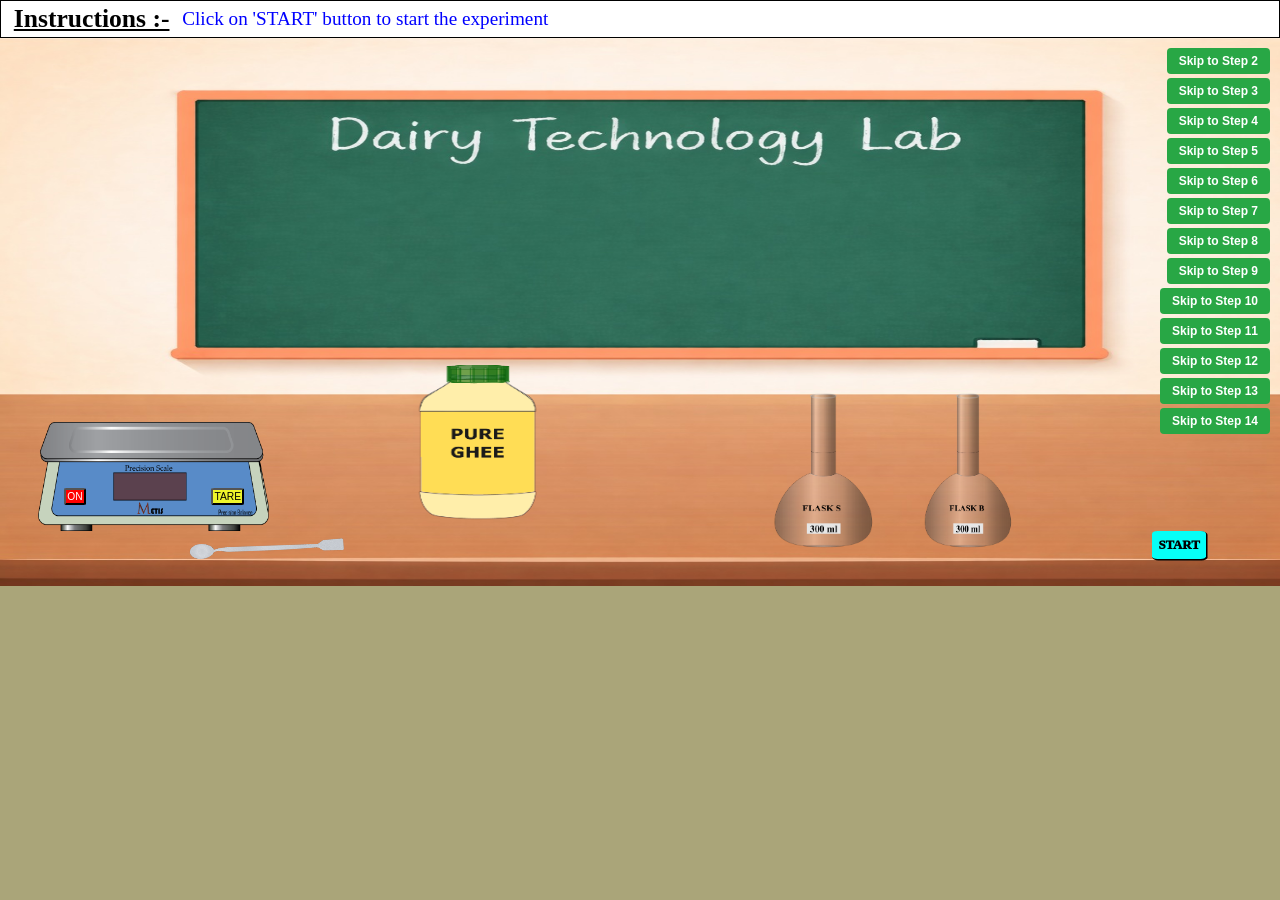
==== commit edefa490: "simulation update" ====
--- a/experiment/simulation/index.html
+++ b/experiment/simulation/index.html
@@ -20,37 +20,42 @@
             
             <!-- ------------------------------  BACKGROUNDS  ----------------------- -->
             
-            <img id="workingtable" src="images/bg-image.png" alt="">
-            
-
-            
-
-
-
-
-
-
-
-            
-
-
-            
-
-
-
-
-
-
-
-
-
-            
-            
-            
-
-
-
-
+            <img id="workingtable" src="images/dairybgimage.jpeg" alt="">
+            
+
+            
+
+
+
+
+
+
+
+            
+
+
+            
+
+
+
+
+
+
+
+
+
+            
+            
+            
+
+
+
+
+
+            <!-- STEP 0 - Instrument Familiarization -->
+            <div id="stp0" style="visibility: hidden;">
+                <!-- Instrument grid will be dynamically created by step0.js -->
+            </div>
 
             <div id="stp1">
               <img id="machine" src="images/wheighing-machine.png" alt="">
@@ -312,13 +317,14 @@
             <button id="skipToStep12" onclick="skipToStep12()" style="position: absolute; top: 310px; right: 10px; padding: 6px 12px; background-color: #28a745; color: white; border: none; border-radius: 4px; cursor: pointer; font-size: 12px; font-weight: bold; z-index: 1000;">Skip to Step 12</button>
             <button id="skipToStep13" onclick="skipToStep13()" style="position: absolute; top: 340px; right: 10px; padding: 6px 12px; background-color: #28a745; color: white; border: none; border-radius: 4px; cursor: pointer; font-size: 12px; font-weight: bold; z-index: 1000;">Skip to Step 13</button>
             <button id="skipToStep14" onclick="window.location.href='step14.html'" style="position: absolute; top: 370px; right: 10px; padding: 6px 12px; background-color: #28a745; color: white; border: none; border-radius: 4px; cursor: pointer; font-size: 12px; font-weight: bold; z-index: 1000;">Skip to Step 14</button>
-            <button id="backToStep1" onclick="backToStep1()" style="position: absolute; top: 10px; right: 130px; padding: 6px 12px; background-color: #28a745; color: white; border: none; border-radius: 4px; cursor: pointer; font-size: 12px; font-weight: bold; z-index: 1000; display: none;">Back to Step 1</button>
+            <button id="backToStep1" onclick="backToStep1()" style="position: absolute; top: 400px; right: 10px; padding: 6px 12px; background-color: #28a745; color: white; border: none; border-radius: 4px; cursor: pointer; font-size: 12px; font-weight: bold; z-index: 1000; display: none;">Back to Step 1</button>
           </div>
         </div>
 
         
     </main>
     <script src="script/project.js"></script>
+    <script src="script/step0.js"></script>
     <script src="script/step1.js"></script>
     <script src="script/step2.js"></script>
     <script src="script/step3.js"></script>
--- a/experiment/simulation/css/style.css
+++ b/experiment/simulation/css/style.css
@@ -93,6 +93,7 @@
     animation: vibrate;
     animation-duration: 2s;
     animation-iteration-count: infinite;
+    z-index: 999;
 }
 
 #start:active{
@@ -467,8 +468,8 @@
     height: 100%;
     width: 100%;
     overflow: hidden;
-
-
+    opacity: 1;
+    transition: opacity 0.3s ease;
 }
 
 /* *******************************************************************   STEP 2   ************************************************* */
@@ -479,6 +480,8 @@
     width: 100%;
     overflow: hidden;
     visibility: hidden;
+    opacity: 0;
+    transition: opacity 0.3s ease;
 }
 
 /* ******************************************************************   STEP 3   ******************************************************** */
@@ -489,6 +492,8 @@
     width: 100%;
     overflow: hidden;
     visibility: hidden;
+    opacity: 0;
+    transition: opacity 0.3s ease;
 }
 
 #bnob{
@@ -605,7 +610,8 @@
     height: 100%;
     width: 100%;
     visibility: hidden;
-    
+    opacity: 0;
+    transition: opacity 0.3s ease;
 }
 
 #stp4sol{
@@ -733,6 +739,8 @@
     height: 100%;
     width: 100%;
     visibility: hidden;
+    opacity: 0;
+    transition: opacity 0.3s ease;
 }
 
 #distilled3{
@@ -837,6 +845,8 @@
     height: 100%;
     width: 100%;
     visibility: hidden;
+    opacity: 0;
+    transition: opacity 0.3s ease;
 }
 
 /* Step 6 - Distillation Apparatus Setup */
@@ -898,6 +908,8 @@
     height: 100%;
     width: 100%;
     visibility: hidden;
+    opacity: 0;
+    transition: opacity 0.3s ease;
 }
 
 /* Step 7 - Distillation Process */
@@ -984,6 +996,8 @@
     height: 100%;
     width: 100%;
     visibility: hidden;
+    opacity: 0;
+    transition: opacity 0.3s ease;
 }
 
 /* Step 8 - Distillation Process for Flask B */
@@ -1070,6 +1084,8 @@
     height: 100%;
     width: 100%;
     visibility: hidden;
+    opacity: 0;
+    transition: opacity 0.3s ease;
 }
 
 /* Step 9 - Filtration Process */
@@ -1231,6 +1247,8 @@
     height: 100%;
     width: 100%;
     visibility: hidden;
+    opacity: 0;
+    transition: opacity 0.3s ease;
 }
 
 /* Step 10 - Titration Process */
@@ -1332,6 +1350,8 @@
     height: 100%;
     width: 100%;
     visibility: hidden;
+    opacity: 0;
+    transition: opacity 0.3s ease;
 }
 
 /* Step 11 - Titration Process (Flask B) */
@@ -2264,6 +2284,8 @@
     width: 100%;
     visibility: hidden;
     overflow: hidden;
+    opacity: 0;
+    transition: opacity 0.3s ease;
 }
 
 .sconicals{
@@ -3364,6 +3386,8 @@
     width: 100%;
     visibility: hidden;
     overflow: hidden;
+    opacity: 0;
+    transition: opacity 0.3s ease;
 }
 
 .drop-step13{
